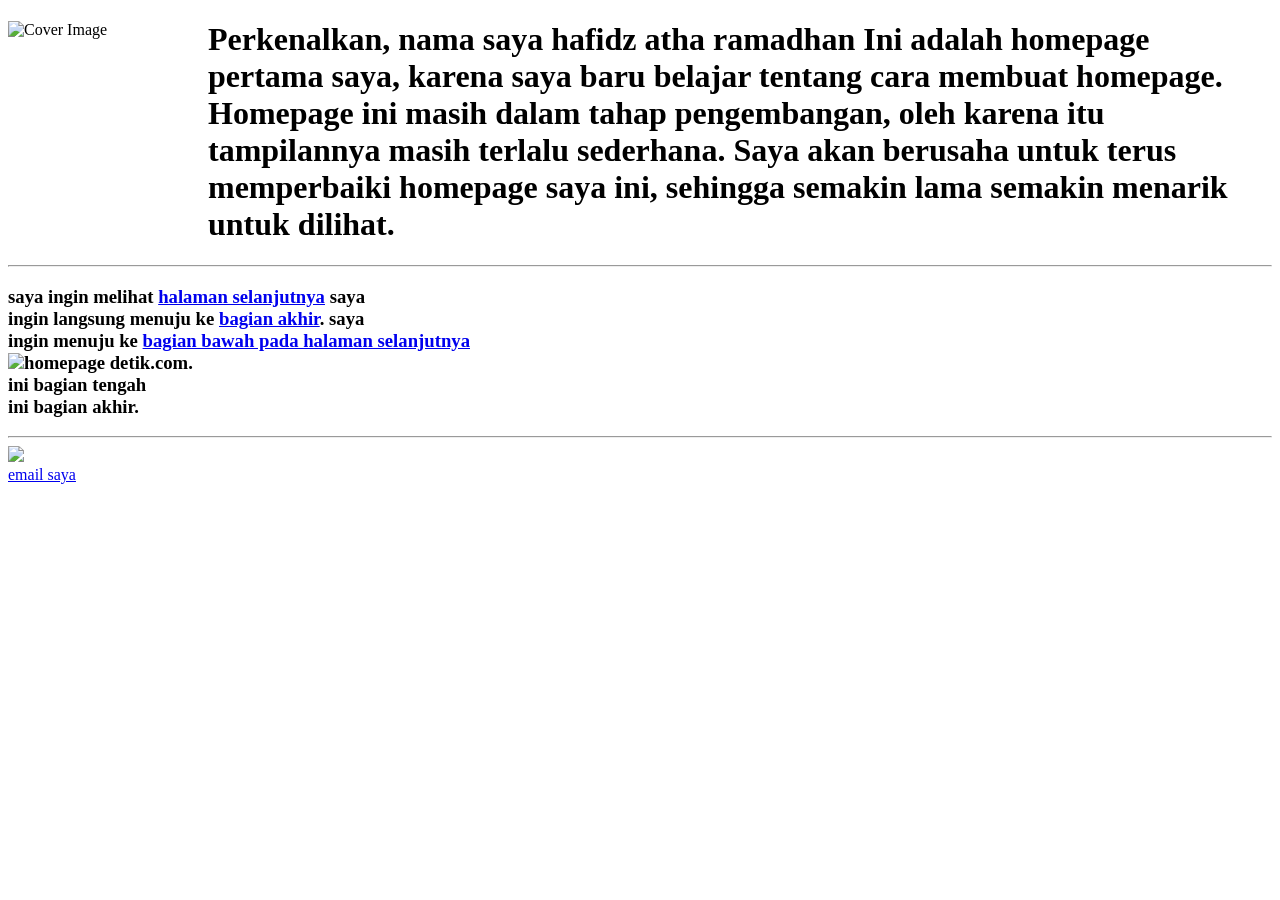
==== pertemuan 3/03-11.html @ 15758ca9 "tambah tugas pertemmuan 6" ====
<!DOCTYPE html>
<html>
<head>
    <title>Contoh Implementasi Tag IMG</title>
</head>
<body>

    <img src="img/ppp.webp" align="left" width="200" height="200" alt="Cover Image" >
    
    <h1> Perkenalkan, nama saya hafidz atha ramadhan Ini adalah 
    homepage pertama saya, karena saya 
    baru belajar tentang cara membuat 
    homepage. 
    Homepage ini masih dalam tahap 
    pengembangan, oleh karena itu 
    tampilannya masih terlalu 
    
 
    
    sederhana. Saya akan berusaha untuk 
    terus memperbaiki homepage saya ini, 
    sehingga semakin lama semakin menarik untuk dilihat.</h1>


    <hr>


   <h3> saya ingin melihat <a href="hall2.html">halaman selanjutnya</a> saya <br>
         ingin langsung menuju ke <a href="#akhir">bagian akhir</a>. saya  <br>
         ingin menuju ke <a href="hall2.html#bawah">bagian bawah pada halaman selanjutnya</a>
         <br>
         <a href="http://www.detik.com"><img src="img/OIP.jpg" width="20"></a>homepage detik.com. <br> ini bagian tengah <br> <a name="akhir">ini bagian akhir.</a></h3>
    </hr>

    <hr>

<a href="http://www.elearning.uad.ac.id"><img src="img/uad.jpg"></a>
<br>
<a href="mailto:alitarmuji@uad.ac.id">email saya</a>
</body>
</html>
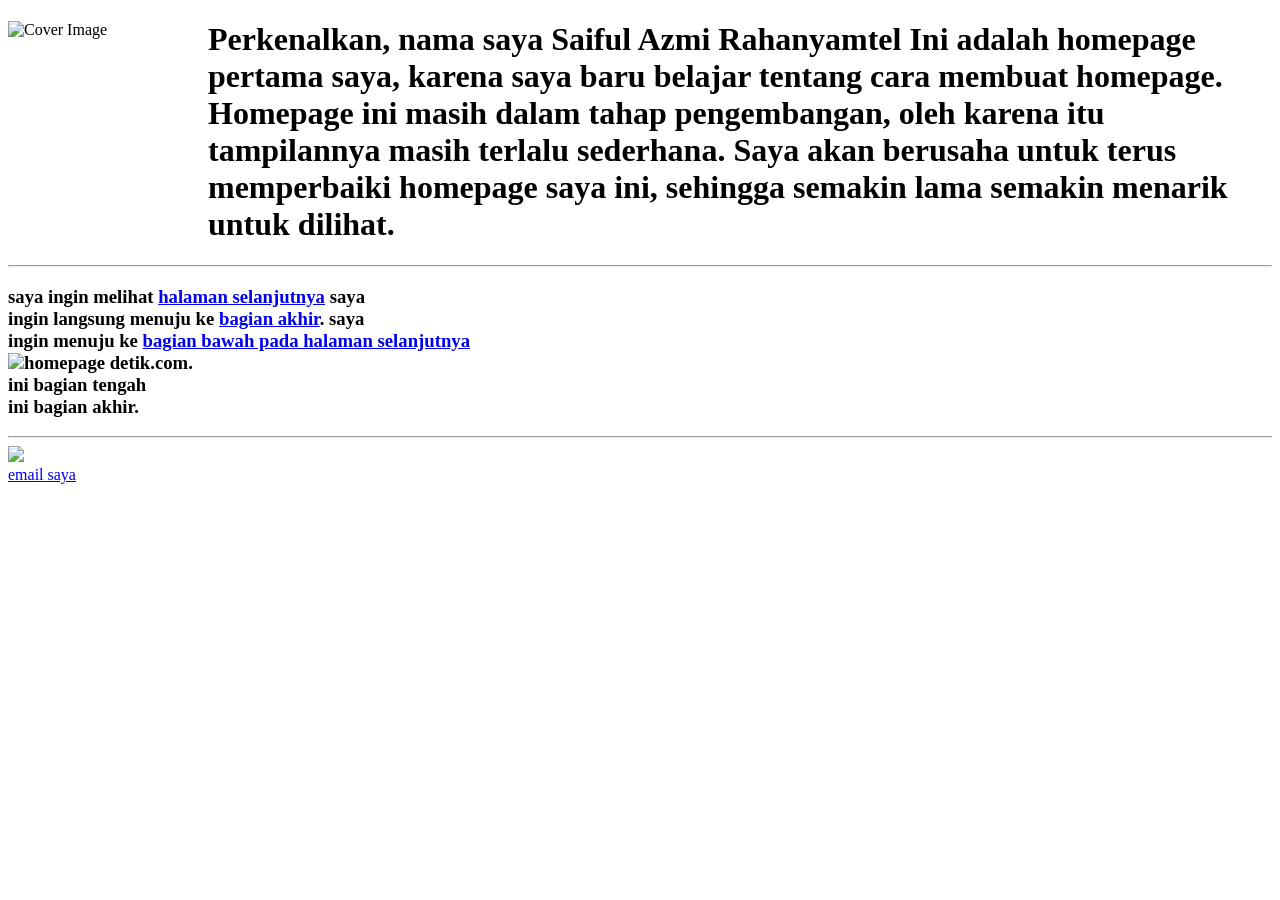
==== commit 8565968b: "tambah tugas pertemmuan 03-11.html" ====
--- a/pertemuan 3/03-11.html
+++ b/pertemuan 3/03-11.html
@@ -7,7 +7,7 @@
 
     <img src="img/ppp.webp" align="left" width="200" height="200" alt="Cover Image" >
     
-    <h1> Perkenalkan, nama saya hafidz atha ramadhan Ini adalah 
+    <h1> Perkenalkan, nama saya Saiful Azmi Rahanyamtel Ini adalah 
     homepage pertama saya, karena saya 
     baru belajar tentang cara membuat 
     homepage. 
